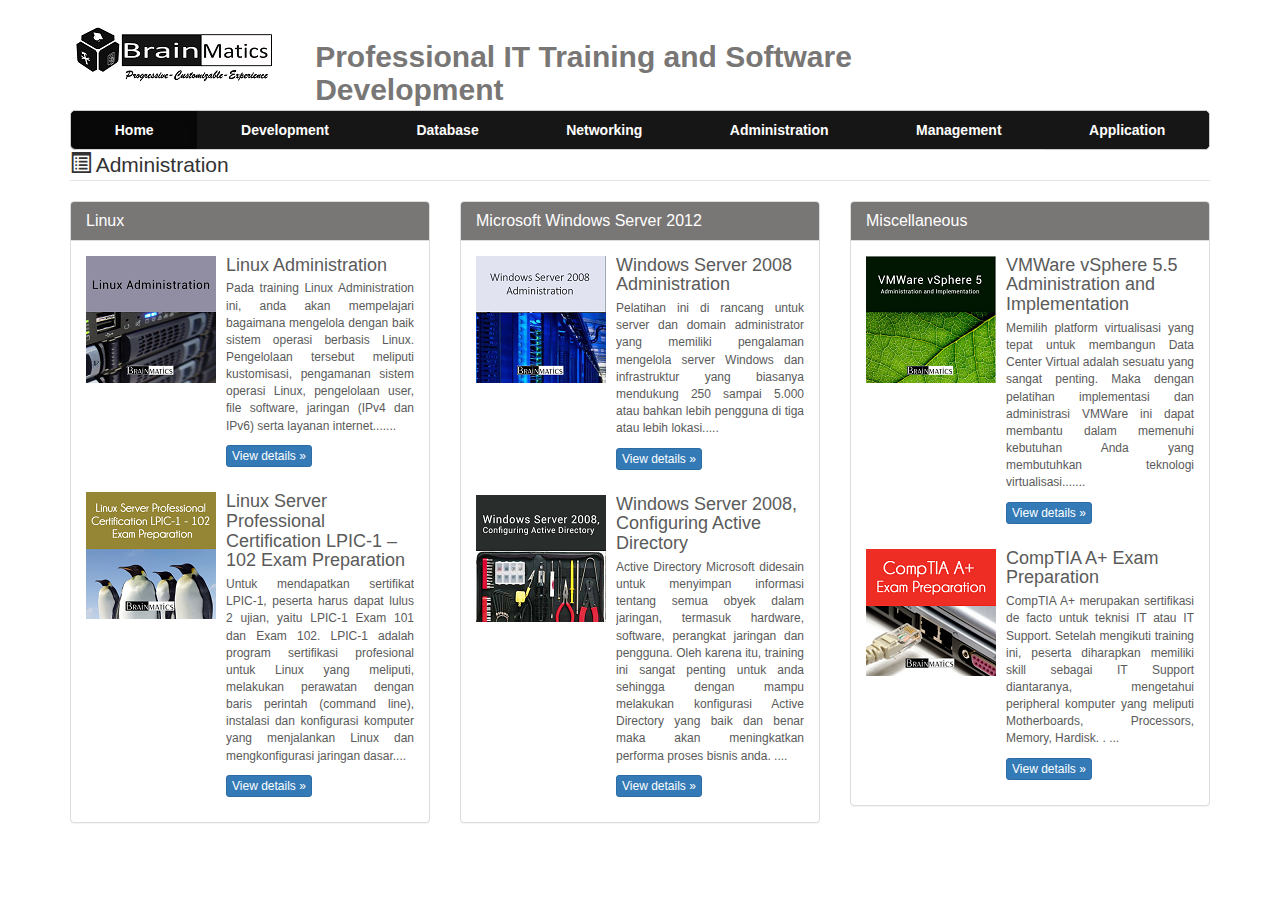
==== administration.html @ 163a8326 "web saya" ====
<!DOCTYPE html>
<html lang="en">
<head>
    <meta charset="utf-8">
    <meta http-equiv="X-UA-Compatible" content="IE=edge">
    <meta name="viewport" content="width=device-width, initial-scale=1">
    <meta name="description" content="">
    <meta name="author" content="">
    <!--<link rel="icon" href="../../favicon.ico">-->
    <!-- Bootstrap core CSS -->
    <link href="css/bootstrap.min.css" rel="stylesheet">
    <link href="css/carousel.css" rel="stylesheet">
    <!-- Custom styles for this template -->
    <link href="css/justified-nav.css" rel="stylesheet">
	<title>Brainmatics | Administration</title>
  </head>

  <body class="body">
  <div class="container">
     <div class="header">
      <div class="left">
        <a href="index.html"><img src="asset/logo.png"/></a>
      </div>
    <div class="center">
      <div class='head-center' style='margin-top:2px;'>
        <h2 style="font-weight:bold;">Professional IT Training and Software Development</h2>
      </div>
    </div>
    </div>
  </div>
    <div class="container">
      <div class="masthead">
        <ul class="nav nav-justified">
          <li class="active"><a href="index.html">Home</a></li>
          <li><a href="development.html">Development</a></li>
          <li><a href="database.html">Database</a></li>
          <li><a href="networking.html">Networking</a></li>
          <li><a href="administration.html">Administration</a></li>
          <li><a href="management.html">Management</a></li>
          <li><a href="application.html">Application</a></li>
        </ul>
      </div>
</div><!-- /container -->
<di></di>
<div class="container">
<legend><span class="glyphicon glyphicon-list-alt"></span> Administration</legend>
	<div class="row">
		<div class="col-sm-6 col-md-4">
			<div class="panel panel-default">
				<div class="panel-heading">
			    	<h3 class="panel-title">Linux </h3>
			  	</div>
			  	<div class="panel-body">
			  		<div class="media">
					  <a class="pull-left" href="http://brainmatics.com/linux-administration/">
					    <img class="media-object" src="asset/child/linux.png" alt="Linux Administration">
					  </a>
					  <div class="media-body">
					    <h4 class="media-heading">Linux Administration</h4>
					    <p class="content">Pada training Linux Administration ini, anda akan mempelajari bagaimana mengelola dengan baik sistem operasi berbasis Linux. Pengelolaan tersebut meliputi kustomisasi, pengamanan sistem operasi Linux, pengelolaan user, file software, jaringan (IPv4 dan IPv6) serta layanan internet.......</p>
					  	<p><a class="btn btn-primary btn-xs" href="http://brainmatics.com/ios-application-development/"
						    role="button">View details &raquo;</a></p>
					  </div>
					</div>

					<div class="media">
					  <a class="pull-left" href="http://brainmatics.com/linux-server-professional-certification-lpic-1-2/">
					    <img class="media-object" src="asset/child/lspci.png" alt="...">
						  </a>
						  <div class="media-body">
						    <h4 class="media-heading">Linux Server Professional Certification LPIC-1 – 102 Exam Preparation</h4>
						    <p class="content">
						    Untuk mendapatkan sertifikat LPIC-1, peserta harus dapat lulus 2 ujian, yaitu LPIC-1 Exam 101 dan Exam 102. LPIC-1 adalah program sertifikasi profesional untuk Linux yang meliputi, melakukan perawatan dengan baris perintah (command line), instalasi dan konfigurasi komputer yang menjalankan Linux dan mengkonfigurasi jaringan dasar....</p>
					  	<p><a class="btn btn-primary btn-xs" href="http://brainmatics.com/ios-application-development/"
						    role="button">View details &raquo;</a></p>
					  </div>
					</div>

			  	</div>
			</div>
		</div>

		<div class="col-sm-6 col-md-4">
			<div class="panel panel-default">
				<div class="panel-heading">
			    	<h3 class="panel-title">Microsoft Windows Server 2012</h3>
			  	</div>
			  	<div class="panel-body">
			  		<div class="media">
					  <a class="pull-left" href="http://brainmatics.com/windows-server-2008-administration/">
					    <img class="media-object" src="asset/child/win 2008.png" alt="...">
					  </a>
					  <div class="media-body">
					    <h4 class="media-heading">Windows Server 2008 Administration</h4>
					    <p class="content">Pelatihan ini di rancang untuk server dan domain administrator yang memiliki pengalaman mengelola server Windows dan infrastruktur yang biasanya mendukung 250 sampai 5.000 atau bahkan lebih pengguna di tiga atau lebih lokasi.....</p>
					  	<p><a class="btn btn-primary btn-xs" href="http://brainmatics.com/ios-application-development/"
						    role="button">View details &raquo;</a></p>
					  </div>
					</div>

					<div class="media">
					  <a class="pull-left" href="http://brainmatics.com/windows-server-2008-configuring-active-directory/">
					    <img class="media-object" src="asset/child/win 2008 adds.png" alt="...">
						  </a>
						  <div class="media-body">
						    <h4 class="media-heading">Windows Server 2008, Configuring Active Directory</h4>
						    <p class="content">
						    Active Directory Microsoft didesain untuk menyimpan informasi tentang semua obyek dalam jaringan, termasuk hardware, software, perangkat jaringan dan pengguna. Oleh karena itu, training ini sangat penting untuk anda sehingga dengan mampu melakukan konfigurasi Active Directory yang baik dan benar maka akan meningkatkan performa proses bisnis anda.
						    ....</p>
					  	<p><a class="btn btn-primary btn-xs" href="http://brainmatics.com/ios-application-development/"
						    role="button">View details &raquo;</a></p>
					  </div>
					</div>

			  	</div>
			</div>
		</div>

		<div class="col-sm-6 col-md-4">
			<div class="panel panel-default">
				<div class="panel-heading">
			    	<h3 class="panel-title">Miscellaneous</h3>
			  	</div>
			  	<div class="panel-body">
			  		<div class="media">
					  <a class="pull-left" href="http://brainmatics.com/vmware-vsphere-5-administration-and-implementation/">
					    <img class="media-object" src="asset/child/vmware.png" alt="...">
					  </a>
					  <div class="media-body">
					    <h4 class="media-heading">VMWare vSphere 5.5 Administration and Implementation</h4>
					    <p class="content">Memilih platform virtualisasi yang tepat untuk membangun Data Center Virtual adalah sesuatu yang sangat penting. Maka dengan pelatihan implementasi dan administrasi VMWare ini dapat membantu  dalam memenuhi kebutuhan Anda yang membutuhkan teknologi virtualisasi.......</p>
					  	<p><a class="btn btn-primary btn-xs" href="http://brainmatics.com/ios-application-development/"
						    role="button">View details &raquo;</a></p>
					  </div>
					</div>

					<div class="media">
					  <a class="pull-left" href="http://brainmatics.com/comptia-a-exam-preparation/">
					    <img class="media-object" src="asset/child/comptia+ex.png" alt="...">
						  </a>
						  <div class="media-body">
						    <h4 class="media-heading">CompTIA A+ Exam Preparation</h4>
						    <p class="content">
						   CompTIA A+ merupakan sertifikasi de facto untuk teknisi IT atau IT Support. Setelah mengikuti training ini, peserta diharapkan memiliki skill sebagai IT Support diantaranya, mengetahui peripheral komputer yang meliputi Motherboards, Processors, Memory, Hardisk. . ...</p>
					  	<p><a class="btn btn-primary btn-xs" href="http://brainmatics.com/ios-application-development/"
						    role="button">View details &raquo;</a></p>
					  </div>
					</div>

			  	</div>
			</div>
		</div>
	</div>
</div>

<?html include 'footer.html'; ?>
---- css/carousel.css ----
/* GLOBAL STYLES
-------------------------------------------------- */
/* Padding below the footer and lighter body text */

body {
  padding-bottom: 0px;
  padding-right: 0px;
  padding-left: 0px;
  color: #5a5a5a;
}



/* CUSTOMIZE THE NAVBAR
-------------------------------------------------- */

/* Special class on .container surrounding .navbar, used for positioning it into place. */
.navbar-wrapper {
  position: absolute;
  top: 0;
  right: 0;
  left: 0;
  z-index: 20;
}

/* Flip around the padding for proper display in narrow viewports */
.navbar-wrapper > .container {
  padding-right: 0;
  padding-left: 0;
}
.navbar-wrapper .navbar {
  padding-right: 15px;
  padding-left: 15px;
}
.navbar-wrapper .navbar .container {
  width: auto;
}


/* CUSTOMIZE THE CAROUSEL
-------------------------------------------------- */

/* Carousel base class */
.carousel {
  height: 400px;
  margin-bottom: 60px;
}
/* Since positioning the image, we need to help out the caption */
.carousel-caption {
  z-index: 10;
}

/* Declare heights because of positioning of img element */
.carousel .item {
  height: 500px;
  background-color: #777;
}
.carousel-inner > .item > img {
  position: absolute;
  top: 0;
  left: 0;
  min-width: 100%;
  height: 500px;
}



/* MARKETING CONTENT
-------------------------------------------------- */

/* Center align the text within the three columns below the carousel */
.marketing .col-lg-4 {
  margin-bottom: 20px;
  text-align: center;
}
.marketing h2 {
  font-weight: normal;
}
.marketing .col-lg-4 p {
  margin-right: 10px;
  margin-left: 10px;
}


/* Featurettes
------------------------- */

.featurette-divider {
  margin: 80px 0; /* Space out the Bootstrap <hr> more */
}

/* Thin out the marketing headings */
.featurette-heading {
  font-weight: 300;
  line-height: 1;
  letter-spacing: -1px;
}



/* RESPONSIVE CSS
-------------------------------------------------- */

@media (min-width: 768px) {

  /* Navbar positioning foo */
  .navbar-wrapper {
    margin-top: 20px;
  }
  .navbar-wrapper .container {
    padding-right: 15px;
    padding-left: 15px;
  }
  .navbar-wrapper .navbar {
    padding-right: 0;
    padding-left: 0;
  }

  /* The navbar becomes detached from the top, so we round the corners */
  .navbar-wrapper .navbar {
    border-radius: 4px;
  }

  /* Bump up size of carousel content */
  .carousel-caption p {
    margin-bottom: 20px;
    font-size: 21px;
    line-height: 1.4;
  }

  .featurette-heading {
    font-size: 50px;
  }
}

@media (min-width: 992px) {
  .featurette-heading {
    margin-top: 120px;
  }
}
---- css/justified-nav.css ----
body {
  padding-top: 20px;
  background-color: #ffffff;
}

/*.footer {
  background-color: #25201D;
  padding-top: 40px;
  padding-bottom: 100px;
  margin-top: 40px;
  border-top: 1px solid #eee;
}
.footer {
    font-family: 'RobotoLight', 'calibri', 'Verdana', 'Trebuchet MS', 'Arial', sans-serif;
    font-size: 15px;
    color: #ccc;
    width: 100%;
    background: #262626;
    padding: 20px 0 20px 0;
}*/

/* Main marketing message and sign up button */
.jumbotron {
  text-align: center;
  background-color: transparent;
}
.jumbotron .btn {
  padding: 14px 24px;
  font-size: 21px;
}

/* Customize the nav-justified links to be fill the entire space of the .navbar */

.nav-justified {
  background-color: #080808;
  border: 1px solid #ccc;
  border-radius: 5px;
}
.nav-justified > li > a {
  padding-top: 9px;
  padding-bottom: 9px;
  margin-bottom: 0;
  font-weight: bold;
  color: #ffffff;
  text-align: center;
  background-color: #080808; /* Old browsers */
  /*background-image: -webkit-gradient(linear, left top, left bottom, from(##000000), to(##000000));*/
  background-image: -webkit-linear-gradient(top, #171616 0%, #171616 100%);
  background-image:      -o-linear-gradient(top, #f5f5f5 0%, #e5e5e5 100%);
  background-image: -webkit-gradient(linear, left top, left bottom, from(top), color-stop(0%, #f5f5f5), to(#e5e5e5));
  background-image:         linear-gradient(top, #f5f5f5 0%, #e5e5e5 100%);
  filter: progid:DXImageTransform.Microsoft.gradient( startColorstr='#f5f5f5', endColorstr='#e5e5e5',GradientType=0 ); /* IE6-9 */
  background-repeat: repeat-x; /* Repeat the gradient */
  border-bottom: 1px solid #d5d5d5;
}
.nav-justified > .active > a,
.nav-justified > .active > a:hover,
.nav-justified > .active > a:focus {
  background-color: #080808;
  background-image: none;
  -webkit-box-shadow: inset 0 3px 7px rgba(0,0,0,.15);
          box-shadow: inset 0 3px 7px rgba(0,0,0,.15);
}
.nav-justified > li:first-child > a {
  border-radius: 5px 5px 0 0;
}
.nav-justified > li:last-child > a {
  border-bottom: 0;
  border-radius: 0 0 5px 5px;
}

@media (min-width: 768px) {
  .nav-justified {
    max-height: 40px;
  }
  .nav-justified > li > a {
    border-right: 0px solid #d5d5d5;
    border-left: 0px solid #fff;
  }
  .nav-justified > li:first-child > a {
    border-left: 0;
    border-radius: 5px 0 0 5px;
  }
  .nav-justified > li:last-child > a {
    border-right: 0;
    border-radius: 0 5px 5px 0;
  }
}

/* Responsive: Portrait tablets and up */
@media screen and (min-width: 768px) {
  /* Remove the padding we set earlier */
  .masthead,
  .marketing,
  .footer {
    padding-right: 0;
    padding-left: 0;
  }
}

.header {  
    width: 1135px; margin:0px auto 0px auto; font-family: 'RobotoLight', 'calibri', 'Verdana', 'Trebuchet MS', 'Arial', sans-serif;
    font-size:15px;   position: relative;  height: 90px;
  }
.header .left{ 
    width: 19%; float:left; margin-top: 0px;
}
.header .center{
   width: 60%; height:45px; float:left; color:#797676; margin-top: 0px;border-left: 1px white solid;padding-left: 26px;
 }

.panel-heading {
    /*color: #333;*/
    background-color: #797676;
    border-color: #ddd;
    font-size: 16px;
    color: #ffffff;
}
.detail{
  font-size:14px; 
  text-align: justify;
}
.content{
  font-size:12px; 
  text-align: justify;
}
/* ====== FOOTER ====== */
.navfooter{ width: 100%;  background: #191919; color: #f5f5f5; }
.navfooter ul.navi { margin: 0 -75px 0 -40px; padding: 10px 0 10px 0; list-style: none;}
.navfooter ul.navi li { display: inline; font-size: 12px; font-weight: bold;}
.navfooter ul.navi li a { padding: 5px 67px 5px 0; display: block; float:left; text-decoration: none; color: #c6c6c6; } 
.navfooter ul.navi li.current-cat a { display:block; padding:5px 10px; }
.navfooter ul.navi li.current-cat a:hover { display:block; padding:5px 10px; }
.navfooter ul.navi li a:hover {  color: #FFF; } 

.footer { font-family: 'RobotoLight', 'calibri', 'Verdana', 'Trebuchet MS', 'Arial', sans-serif; font-size: 15px; color: #ccc; width: 100%;  
background: #262626; padding: 20px 0 0px 0;}
.footer a { color:#ddd;}   
.footer .col { width: 30.75%; margin-right: 3.8%; float: left; min-height: 1px; }
.footer .col h2{ font-family: 'RobotoLight', 'calibri', 'Verdana', 'Trebuchet MS', 'Arial', sans-serif; font-size: 24px; 
border-bottom: 1px solid #ccc;}

.last{ margin-right: 0px!important;} 
/*.footer .last h3{ font-family: 'RobotoLight', 'calibri', 'Verdana', 'Trebuchet MS', 'Arial', sans-serif; font-size: 24px; 
border-bottom: 1px solid #ccc;}*/

.marketing{
          border-collapse:collapse;
          color:#ccc;
        }
        .marketing td {
          font-size: 14px;
        }
        .marketing tr{
          border:1px solid #ccc;
          border-top:0;
          border-right:0;
          border-left:none
        }
        .marketing th, table td{
          padding:5px 0px;
        }
        .marketing th{
          background: #262626;
          font-weight: normal;
          font-size: 17px;
        }
        .marketing tr:nth-child(odd){
          background: #2F2F2F;
        }
        .marketing tr td:last-child, .marketing tr th:last-child {
          text-align: left;
        }
        .marketing img{
          height:28px;
        }
        .marketing tr td:nth-child(2), .marketing tr td:nth-child(3){
          text-align:center;
        }
        .marketing th:first-child{
          text-align:left;
        }
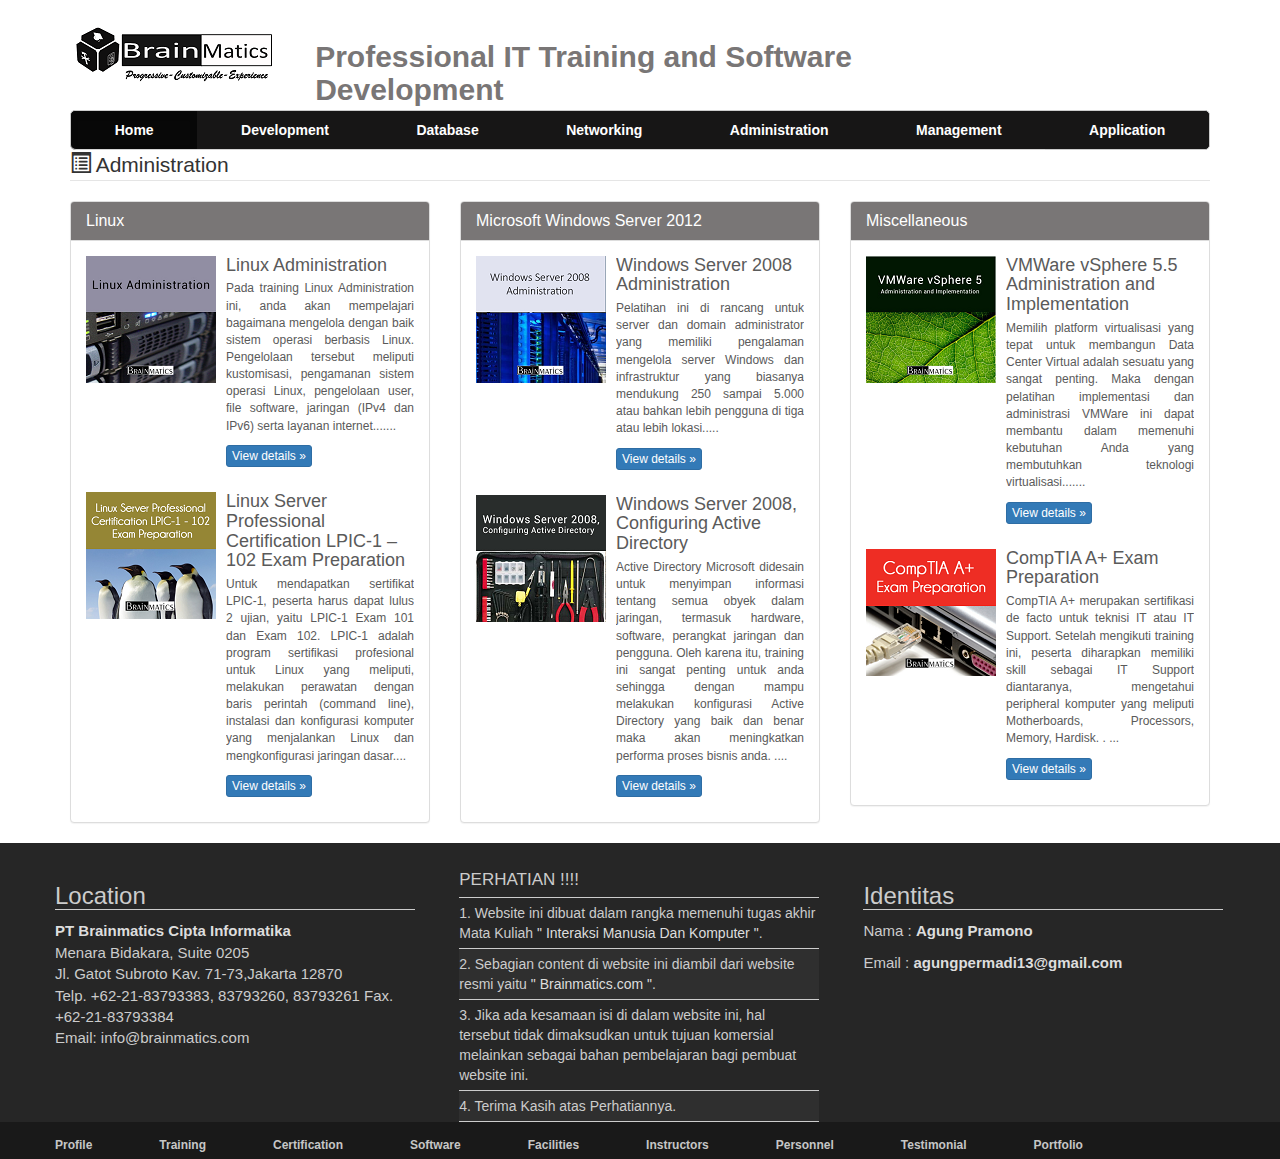
==== commit 5bec93c6: "menambahkan footer" ====
--- a/administration.html
+++ b/administration.html
@@ -152,5 +152,97 @@
 		</div>
 	</div>
 </div>
-
-<?html include 'footer.html'; ?>+<div class="footer">
+  <div class="container">
+    <div class="row">
+      
+      <div class="col" itemscope="" itemtype="http://schema.org/EducationalOrganization">
+        <h2>Location</h2>
+        <p>
+        <b itemprop="name"><a href="https://plus.google.com/u/0/b/108948833463057021603/" rel="publisher">PT Brainmatics Cipta Informatika</a><br></b>
+        <span itemprop="address">Menara Bidakara, Suite 0205<br>
+        Jl. Gatot Subroto Kav. 71-73,Jakarta 12870</span><br>
+        Telp. +62-21-83793383, 83793260, 83793261 Fax. +62-21-83793384 <br> 
+        Email: info@brainmatics.com
+        </p>    
+          <div style="clear: both;"></div>
+        
+      </div> 
+      <div class="col">
+      <table class="marketing" width="100%">
+          <tbody>
+          <tr>
+            <th>PERHATIAN !!!!</th>
+          </tr>
+          <tr>
+            <td>1. Website ini dibuat dalam rangka memenuhi tugas akhir Mata Kuliah <a href="https://en.wikipedia.org/wiki/Human%E2%80%93computer_interaction" target="blank">" Interaksi Manusia Dan Komputer "</a>.</td>
+          </tr>
+          <tr>
+            <td>2. Sebagian content di website ini diambil dari website resmi yaitu <a href="http://brainmatics.com" target="blank">" Brainmatics.com "</a>.</td>
+          </tr>
+          <tr>
+            <td>3. Jika ada kesamaan isi di dalam website ini, hal tersebut tidak dimaksudkan untuk tujuan komersial melainkan sebagai 
+            bahan pembelajaran bagi pembuat website ini.</td>
+          </tr>
+          <tr>
+            <td>4. Terima Kasih atas Perhatiannya.</td>
+          </tr>
+        </tbody></table>
+      </div>
+
+      <div class="col last">
+      <h2>Identitas</h2>
+      <p>Nama : <b itemprop="name"><a href="https://www.github.com/Agung Pramono" rel="publisher">Agung Pramono</a></b>
+      <p>Email : <b itemprop="name"><a href="https://mail.goole.com" rel="publisher">agungpermadi13@gmail.com</a></b>
+    </div>
+
+    </div>
+  </div>
+</div> 
+ 
+<div class="navfooter">
+  <div class="container">   
+    <div class="row">     
+      <ul class="navi">      
+        <li class="pagenav"><div></div>
+        <ul><li class="page_item page-item-2"><a href="http://brainmatics.com/profile/">Profile</a></li></ul>
+        </li>      
+        <li class="pagenav"><div></div>
+        <ul><li class="page_item page-item-513 current_page_item"><a href="http://brainmatics.com/training/">Training</a></li></ul>
+        </li>      
+        <li class="pagenav"><div></div>
+        <ul><li class="page_item page-item-527"><a href="http://brainmatics.com/certification/">Certification</a></li></ul>
+        </li>     
+        <li><a href="http://software.brainmatics.com/">Software</a></li>
+        <li class="pagenav"><div></div>
+        <ul><li class="page_item page-item-517"><a href="http://brainmatics.com/facilities/">Facilities</a></li></ul>
+        </li>            
+        <li class="pagenav"><div></div>
+        <ul><li class="page_item page-item-233"><a href="http://brainmatics.com/instructors/">Instructors</a></li></ul>
+        </li>      
+        <li class="pagenav"><div></div>
+        <ul><li class="page_item page-item-18910"><a href="http://brainmatics.com/personnel/">Personnel</a></li></ul>
+        </li>      
+        <li class="pagenav"><div></div>
+        <ul><li class="page_item page-item-529"><a href="http://brainmatics.com/testimonial/">Testimonial</a></li></ul>
+        </li>      
+        <li class="pagenav"><div></div>
+        <ul><li class="page_item page-item-519"><a href="http://brainmatics.com/portfolio/">Portfolio</a></li></ul>
+        </li>      
+        <li><div class="clear"></div></li>
+      </ul>
+    </div>
+  </div>
+</div>
+
+    <!-- Bootstrap core JavaScript
+    ================================================== -->
+    <script src="js/jquery.min.js"></script>
+    <script src="js/bootstrap.min.js"></script>
+    <script src="js/docs.min.js"></script>
+    <script src="js/banner.js"></script>
+    <!-- Placed at the end of the document so the pages load faster -->
+  </body>
+
+<!-- Mirrored from bootstrapdocs.com/v3.2.0/docs/examples/justified-nav/ by HTTrack Website Copier/3.x [XR&CO'2014], Sat, 18 Apr 2015 06:31:23 GMT -->
+</html>
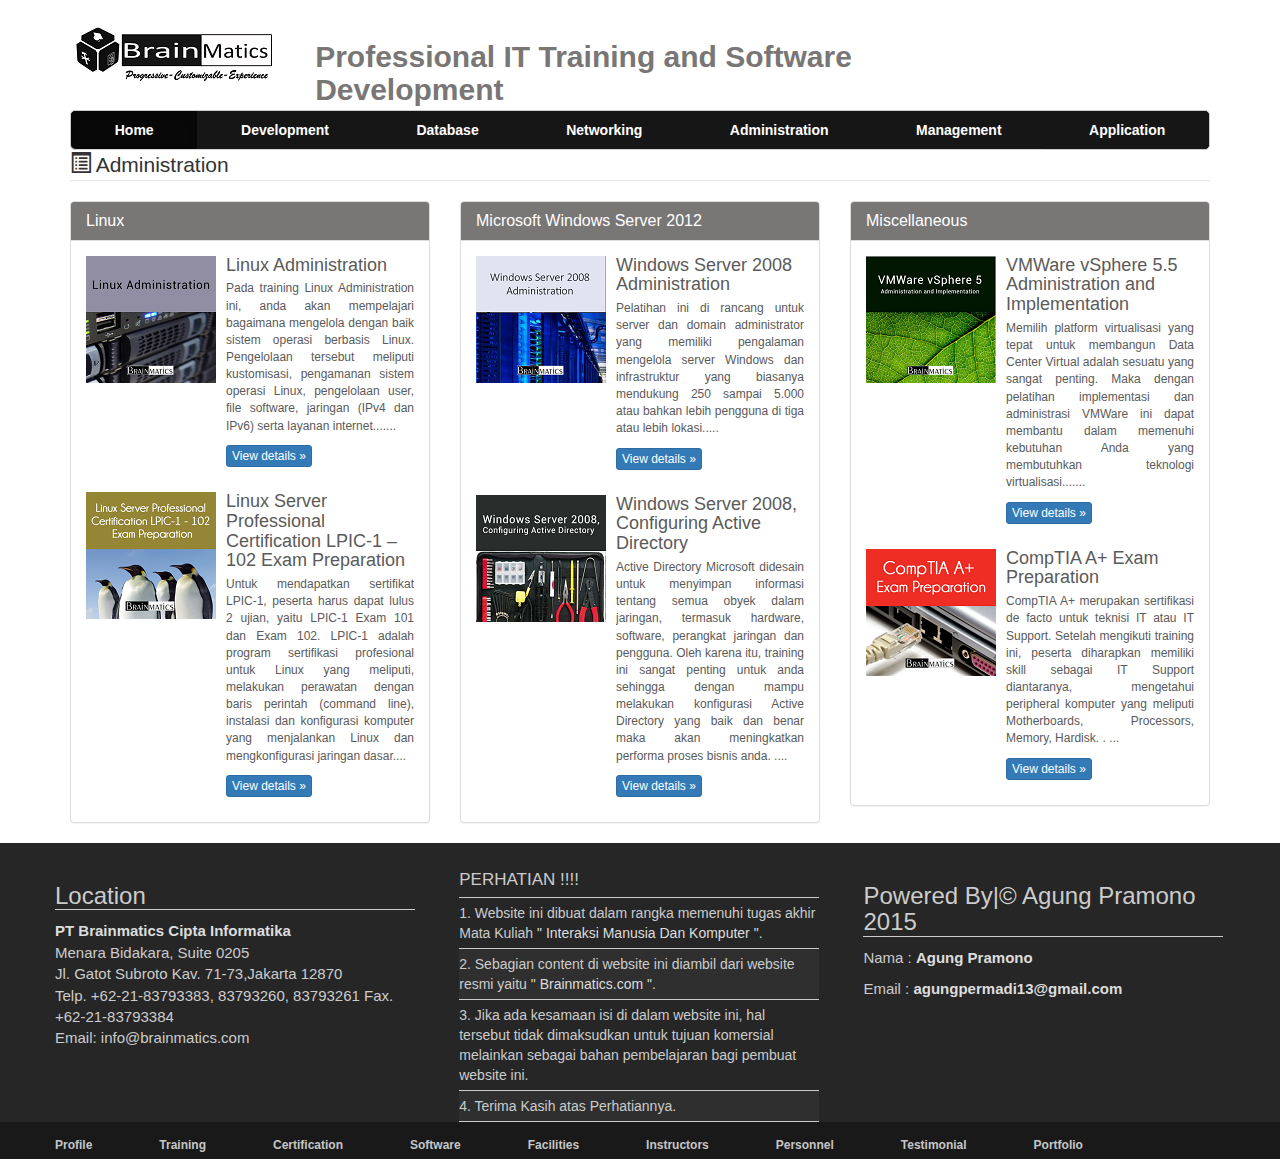
==== commit 2f669893: "menambahkan copyright" ====
--- a/administration.html
+++ b/administration.html
@@ -191,9 +191,9 @@
       </div>
 
       <div class="col last">
-      <h2>Identitas</h2>
-      <p>Nama : <b itemprop="name"><a href="https://www.github.com/Agung Pramono" rel="publisher">Agung Pramono</a></b>
-      <p>Email : <b itemprop="name"><a href="https://mail.goole.com" rel="publisher">agungpermadi13@gmail.com</a></b>
+      <h2>Powered By|&copy Agung Pramono 2015</h2>
+      <p>Nama : <b itemprop="name"><a href="https://www.github.com/AgungPramono" rel="publisher">Agung Pramono</a></b>
+      <p>Email : <b itemprop="name"><a href="https://gmail.com" rel="publisher">agungpermadi13@gmail.com</a></b>
     </div>
 
     </div>
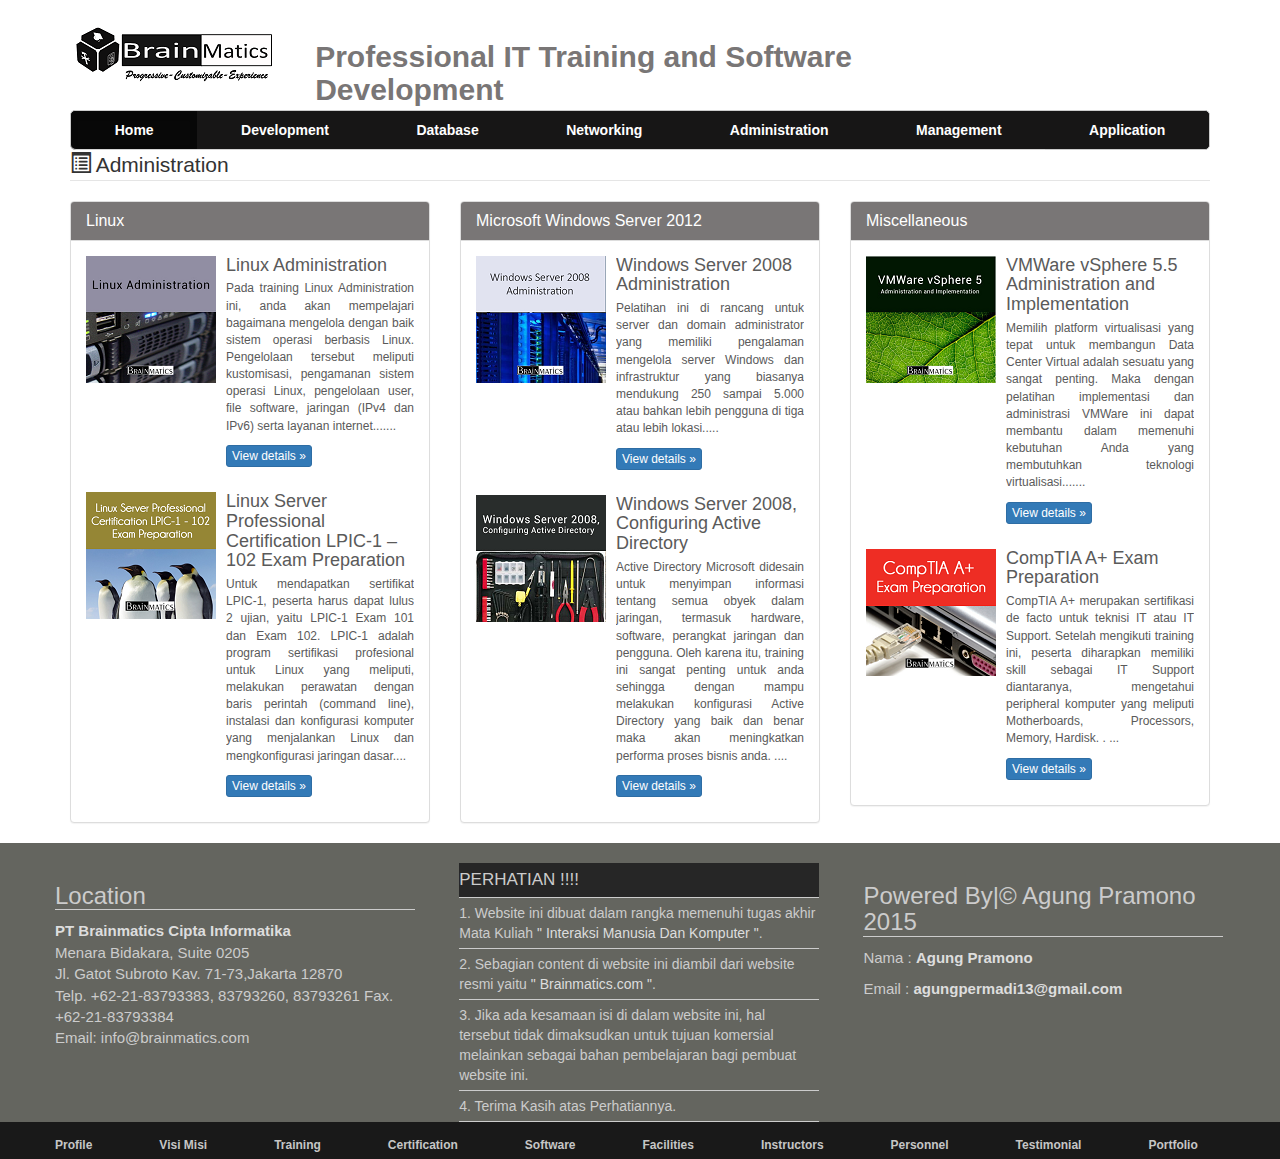
==== commit 9c5b8e83: "menambahkan halaman visi-misi" ====
--- a/administration.html
+++ b/administration.html
@@ -6,7 +6,7 @@
     <meta name="viewport" content="width=device-width, initial-scale=1">
     <meta name="description" content="">
     <meta name="author" content="">
-    <!--<link rel="icon" href="../../favicon.ico">-->
+    <link rel="icon" href="favicon.ico">
     <!-- Bootstrap core CSS -->
     <link href="css/bootstrap.min.css" rel="stylesheet">
     <link href="css/carousel.css" rel="stylesheet">
@@ -206,7 +206,10 @@
       <ul class="navi">      
         <li class="pagenav"><div></div>
         <ul><li class="page_item page-item-2"><a href="http://brainmatics.com/profile/">Profile</a></li></ul>
-        </li>      
+        </li>
+        <li class="pagenav"><div></div>
+        <ul><li class="page_item page-item-2"><a href="visimisi.html">Visi Misi</a></li></ul>
+        </li>        
         <li class="pagenav"><div></div>
         <ul><li class="page_item page-item-513 current_page_item"><a href="http://brainmatics.com/training/">Training</a></li></ul>
         </li>      
@@ -243,6 +246,4 @@
     <script src="js/banner.js"></script>
     <!-- Placed at the end of the document so the pages load faster -->
   </body>
-
-<!-- Mirrored from bootstrapdocs.com/v3.2.0/docs/examples/justified-nav/ by HTTrack Website Copier/3.x [XR&CO'2014], Sat, 18 Apr 2015 06:31:23 GMT -->
 </html>
--- a/css/justified-nav.css
+++ b/css/justified-nav.css
@@ -134,7 +134,7 @@
 .navfooter ul.navi li a:hover {  color: #FFF; } 
 
 .footer { font-family: 'RobotoLight', 'calibri', 'Verdana', 'Trebuchet MS', 'Arial', sans-serif; font-size: 15px; color: #ccc; width: 100%;  
-background: #262626; padding: 20px 0 0px 0;}
+background: #64655F; padding: 20px 0 0px 0;}
 .footer a { color:#ddd;}   
 .footer .col { width: 30.75%; margin-right: 3.8%; float: left; min-height: 1px; }
 .footer .col h2{ font-family: 'RobotoLight', 'calibri', 'Verdana', 'Trebuchet MS', 'Arial', sans-serif; font-size: 24px; 
@@ -166,7 +166,7 @@
           font-size: 17px;
         }
         .marketing tr:nth-child(odd){
-          background: #2F2F2F;
+          background: #64655F;
         }
         .marketing tr td:last-child, .marketing tr th:last-child {
           text-align: left;
